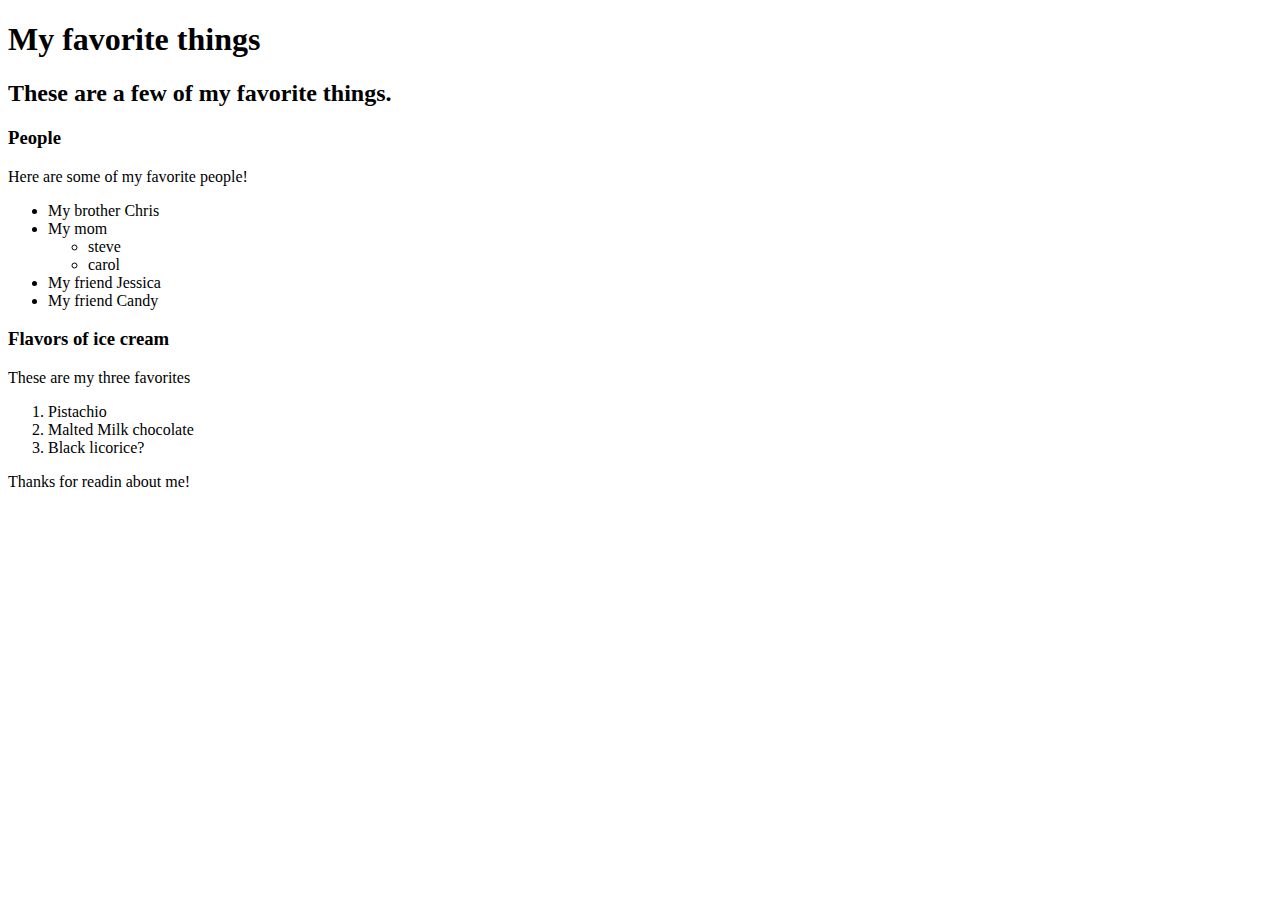
==== favorite-things.html @ 3b602ad4 "add web page on fav things." ====
<!doctype html>
<html>
  <head>
      <title>Nick and Ian's Favorite Things</title>
  </head>
  <body>
    <h1>My favorite things</h1>
    <h2>These are a few of my favorite things.</h2>

    <h3>People</h3>
    <p>Here are some of my favorite people!</p>
    <ul>
        <li>My brother Chris</li>
        <li>My mom</li>
          <ul>
            <li>steve</li>
            <li>carol</li>
          </ul>
          <li>My friend Jessica</li>
          <li>My friend Candy</li>
        </ul>

        <h3>Flavors of ice cream</h3>
          <p>These are my three favorites</p>
          <ol>
            <li>Pistachio</li>
            <li>Malted Milk chocolate</li>
            <li>Black licorice?</li>
          </ol>

          <p>Thanks for readin about me!</p>
        </body>
        </html>
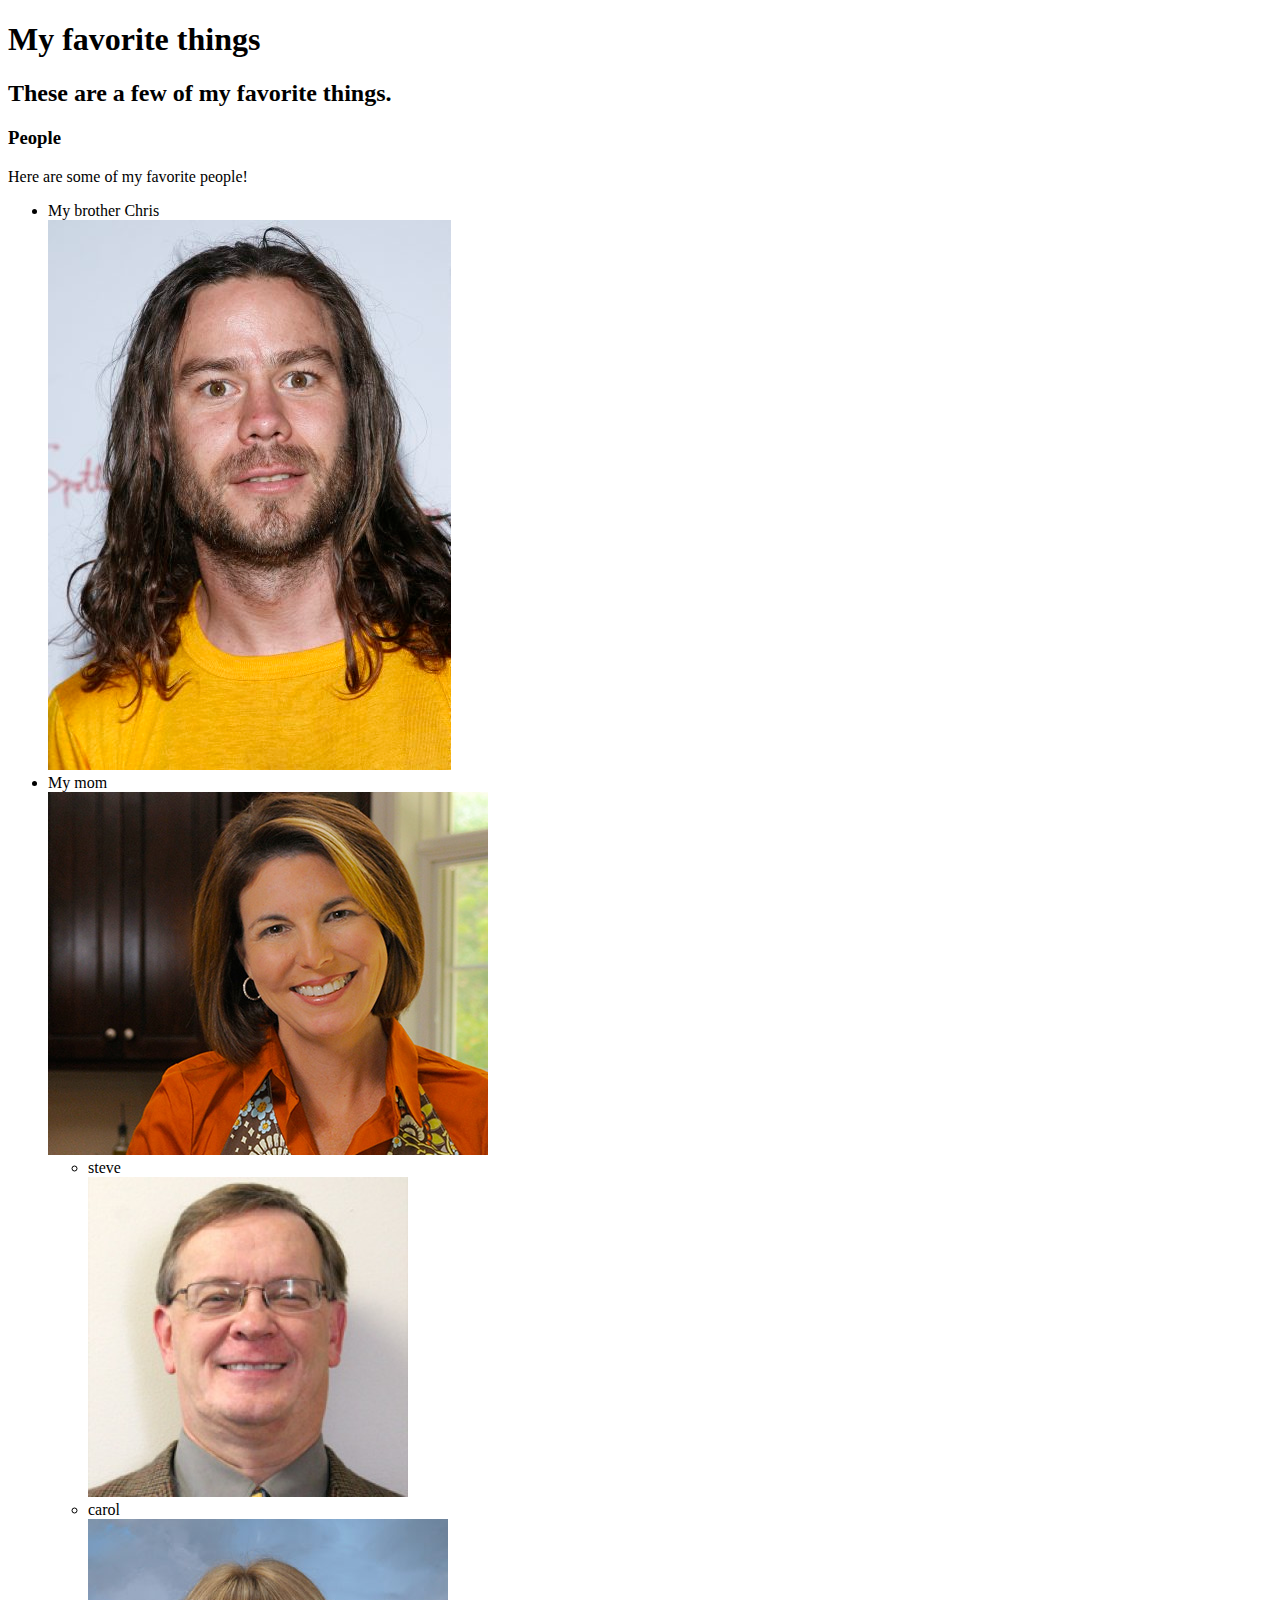
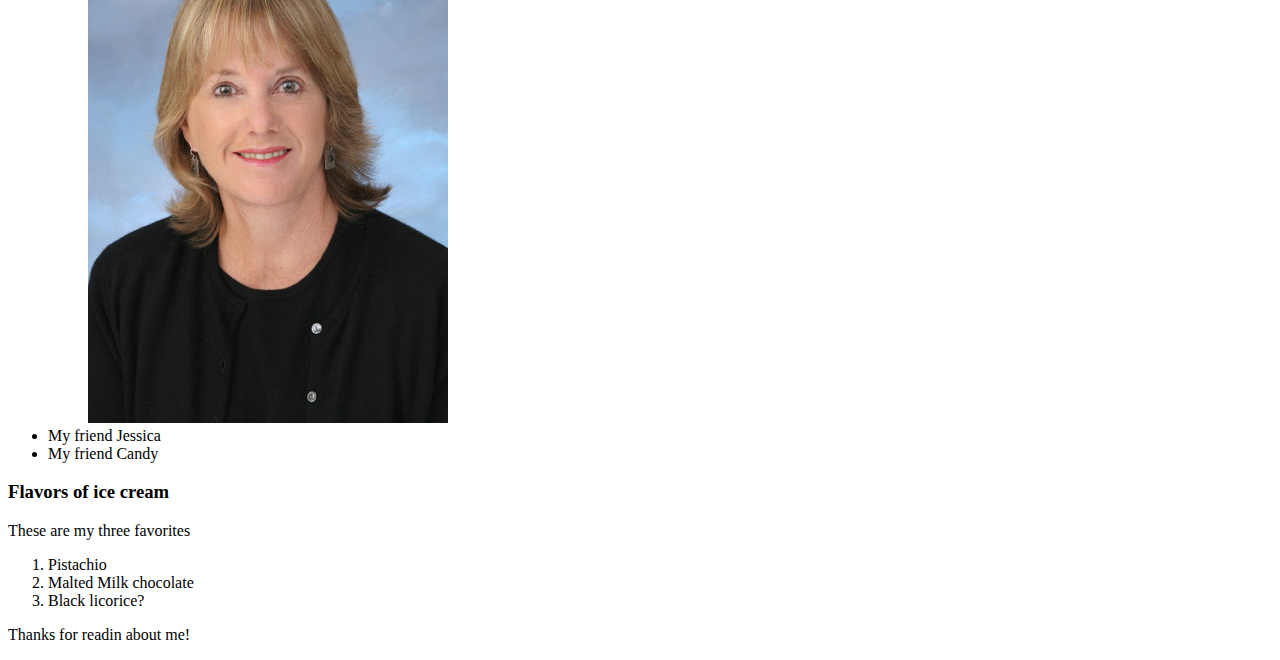
==== commit 2254e6bc: "adding pictures and font styles" ====
--- a/favorite-things.html
+++ b/favorite-things.html
@@ -1,7 +1,7 @@
 <!doctype html>
 <html>
   <head>
-      <title>Nick and Ian's Favorite Things</title>
+    <title>Nick and Ian's Favorite Things</title>
   </head>
   <body>
     <h1>My favorite things</h1>
@@ -9,26 +9,29 @@
 
     <h3>People</h3>
     <p>Here are some of my favorite people!</p>
-    <ul>
+      <ul>
         <li>My brother Chris</li>
+        <img src="img/chris.jpg">
         <li>My mom</li>
-          <ul>
-            <li>steve</li>
-            <li>carol</li>
-          </ul>
-          <li>My friend Jessica</li>
-          <li>My friend Candy</li>
+        <img src="img/mom.jpg">
+        <ul>
+          <li>steve</li>
+          <img src="img/steve.jpg">
+          <li>carol</li>
+          <img src="img/carol.jpg">
         </ul>
+        <li>My friend Jessica</li>
+        <li>My friend Candy</li>
+    </ul>
 
-        <h3>Flavors of ice cream</h3>
-          <p>These are my three favorites</p>
-          <ol>
-            <li>Pistachio</li>
-            <li>Malted Milk chocolate</li>
-            <li>Black licorice?</li>
-          </ol>
+    <h3>Flavors of ice cream</h3>
+    <p>These are my three favorites</p>
+      <ol>
+        <li>Pistachio</li>
+        <li>Malted Milk chocolate</li>
+        <li>Black licorice?</li>
+      </ol>
 
-          <p>Thanks for readin about me!</p>
-        </body>
-        </html>
-        
+    <p>Thanks for readin about me!</p>
+  </body>
+</html>
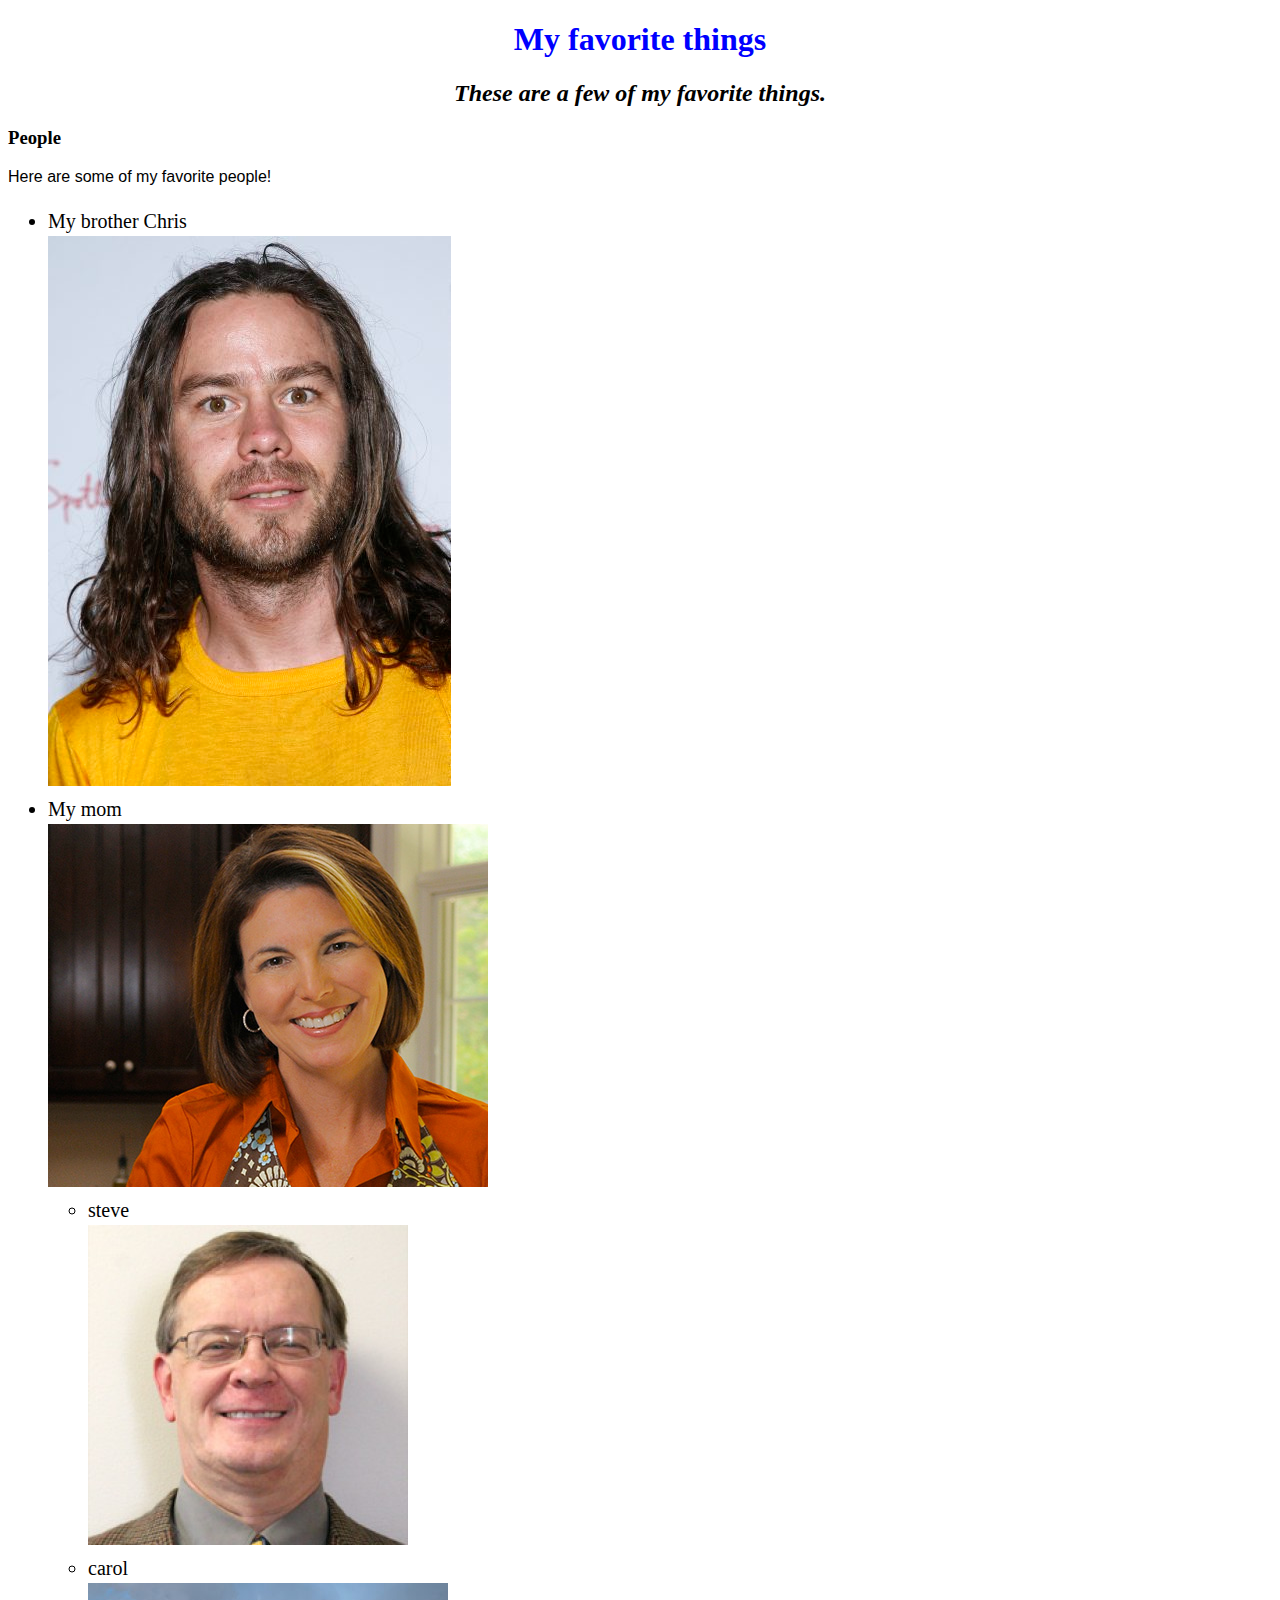
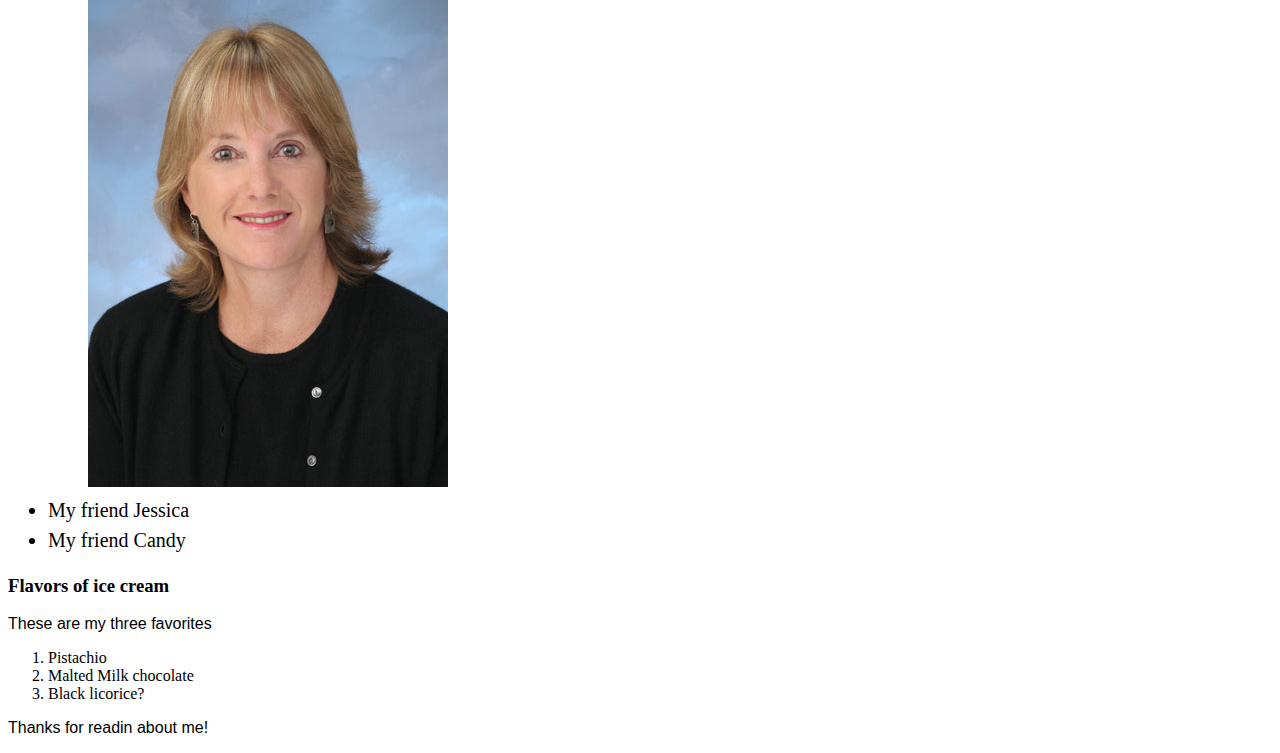
==== commit fbbfc1eb: "adds css to favorites page" ====
--- a/favorite-things.html
+++ b/favorite-things.html
@@ -1,6 +1,7 @@
 <!doctype html>
 <html>
   <head>
+    <link href="css/styles.css" rel="stylesheet" type="text/css">
     <title>Nick and Ian's Favorite Things</title>
   </head>
   <body>
--- a/css/styles.css
+++ b/css/styles.css
@@ -0,0 +1,18 @@
+h1 {
+  color: #0000ff;
+  text-align: center;
+}
+
+h2 {
+  font-style: italic;
+  text-align: center;
+}
+
+p {
+  font-family: sans-serif;
+}
+
+ul {
+  font-size: 20px;
+  line-height: 30px;
+}
